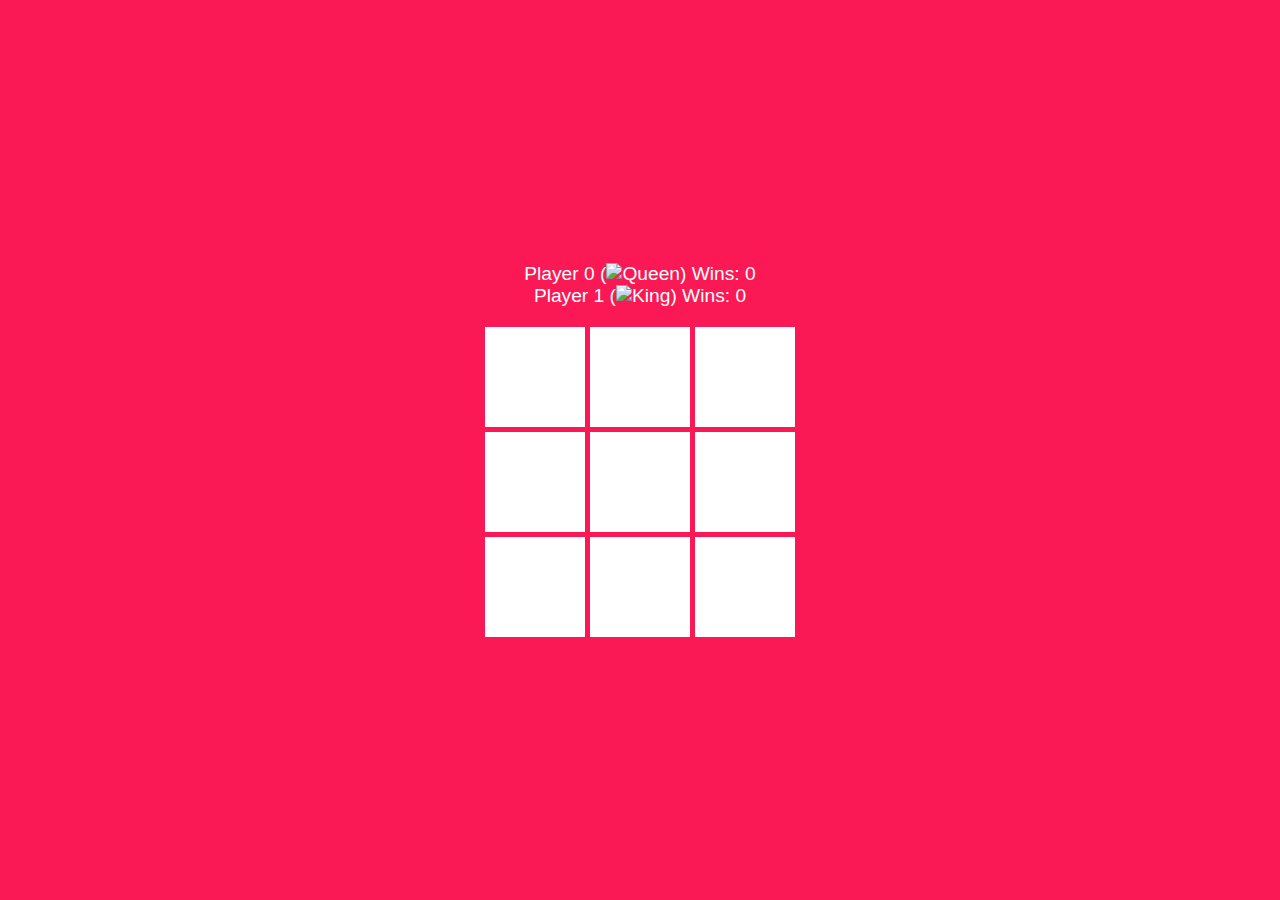
==== index.html @ 9720d641 "Update and rename xoxgmes.html to index.html" ====
<!DOCTYPE html>
<html lang="en">
<head>
  <meta charset="UTF-8">
  <meta name="viewport" content="width=device-width, initial-scale=1.0">
  <title>Tic-Tac-Toe</title>
  <link rel="stylesheet" href="style.css">
</head>
<body>

<div id="game-container">
  <div id="players">
    <div id="player0">Player 0 (<img src="https://cdn-icons-png.flaticon.com/512/1600/1600918.png" alt="Queen" height="40">) Wins: 0</div>
    <div id="player1">Player 1 (<img src="https://png.pngtree.com/png-vector/20220629/ourmid/pngtree-blue-king-icon-flat-vector-png-image_5523073.png" alt="King" height="40">) Wins: 0</div>
  </div>

  <div id="board"></div>

  <button id="play-again" style="display:none">Play Again</button>
</div>

<script src="script.js"></script>

</body>
</html>
---- style.css ----
body {
      background-color: #fa1955;
      display: flex;
      flex-direction: column;
      align-items: center;
      justify-content: center;
      height: 100vh;
      margin: 0;
      font-family: Arial, sans-serif;
    }

    #game-container {
      display: flex;
      flex-direction: column;
      align-items: center;
      justify-content: center;
      gap: 20px;
    }

    #board {
      display: grid;
      grid-template-columns: repeat(3, 100px);
      gap: 5px;
    }

    .tile {
      width: 100px;
      height: 100px;
      background-color: white;
      font-size: 2em;
      display: flex;
      align-items: center;
      justify-content: center;
      cursor: pointer;
    }

    .winner {
      color: #004080; /* Dark Blue */
    }

    #players {
      text-align: center;
      color: white;
      font-size: 1.2em;
    }

    #play-again {
      background-color: white;
      color: #fa1955;
      padding: 10px 20px;
      font-size: 1.2em;
      cursor: pointer;
      border: none;
      border-radius: 5px;
    }
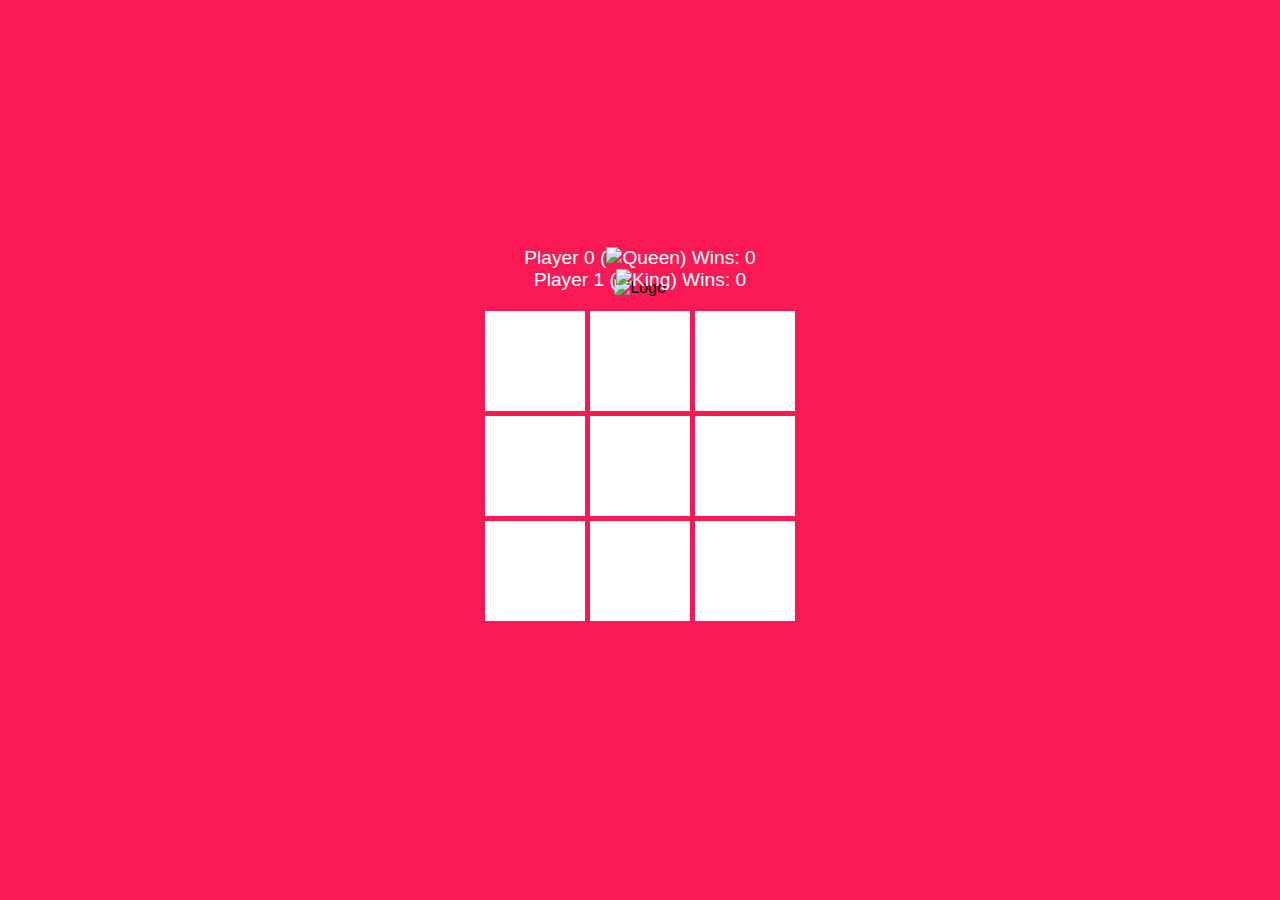
==== commit 9530a17a: "Update index.html" ====
--- a/index.html
+++ b/index.html
@@ -8,10 +8,15 @@
 </head>
 <body>
 
-<div id="game-container">
+<!-- Add a logo at the top -->
+<div id="logo-container">
+  <img src="royalxox.png" alt="Logo" style="width:300px;">
+</div>
+
+<div id="game-container" style="margin-top:-50px;">
   <div id="players">
-    <div id="player0">Player 0 (<img src="https://cdn-icons-png.flaticon.com/512/1600/1600918.png" alt="Queen" height="40">) Wins: 0</div>
-    <div id="player1">Player 1 (<img src="https://png.pngtree.com/png-vector/20220629/ourmid/pngtree-blue-king-icon-flat-vector-png-image_5523073.png" alt="King" height="40">) Wins: 0</div>
+    <div id="player0">Queen (<img src="queen.png" alt="Queen" height="40">) Wins: 0</div>
+    <div id="player1">King (<img src="king.png" alt="King" height="40">) Wins: 0</div>
   </div>
 
   <div id="board"></div>
@@ -23,4 +28,3 @@
 
 </body>
 </html>
-
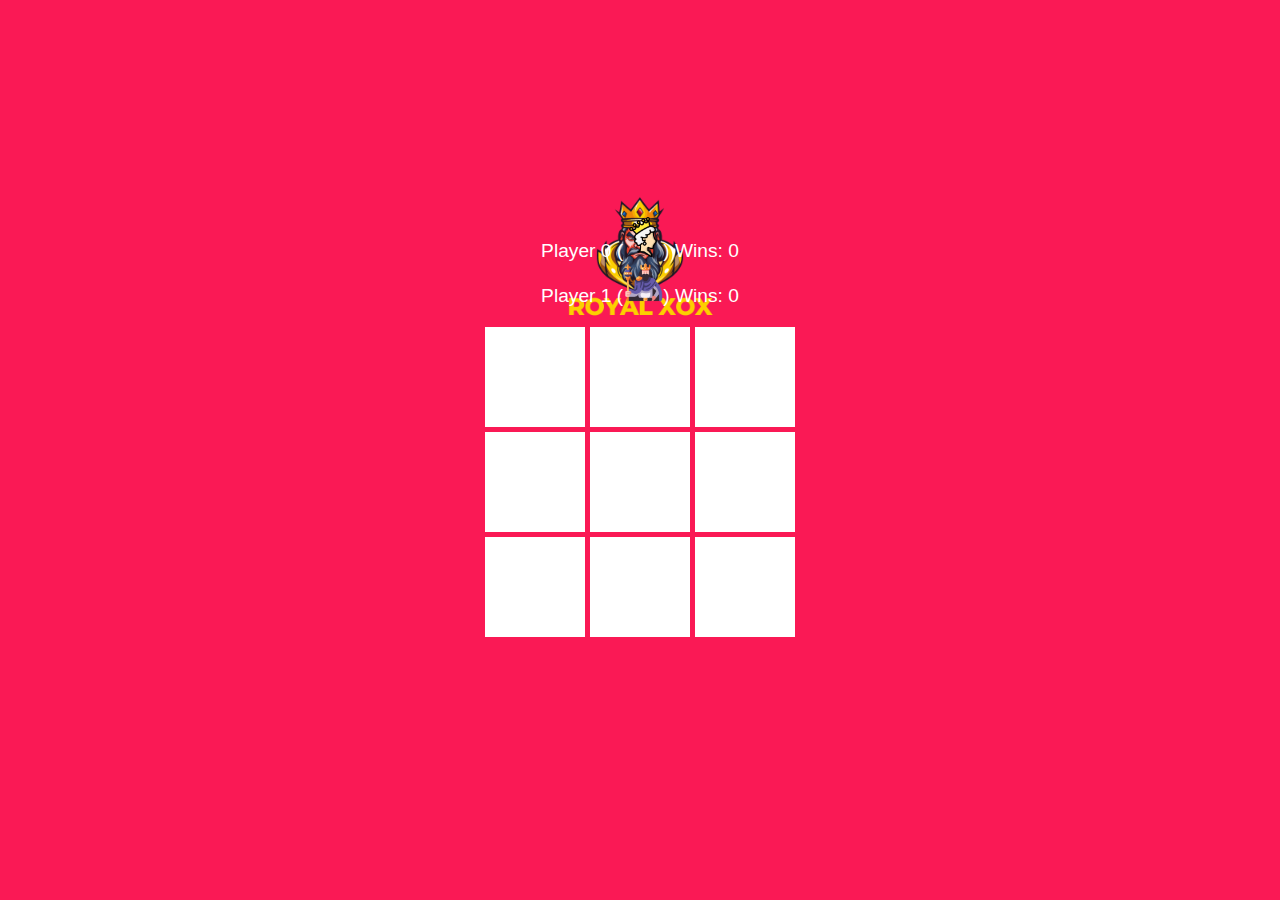
==== commit 1e122dfd: "Update index.html" ====
--- a/index.html
+++ b/index.html
@@ -10,10 +10,10 @@
 
 <!-- Add a logo at the top -->
 <div id="logo-container">
-  <img src="royalxox.png" alt="Logo" style="width:300px;">
+  <img src="royalxox.png" alt="Logo" style="width:200px;margin-top:-100px">
 </div>
 
-<div id="game-container" style="margin-top:-50px;">
+<div id="game-container" style="margin-top:-150px;">
   <div id="players">
     <div id="player0">Queen (<img src="queen.png" alt="Queen" height="40">) Wins: 0</div>
     <div id="player1">King (<img src="king.png" alt="King" height="40">) Wins: 0</div>
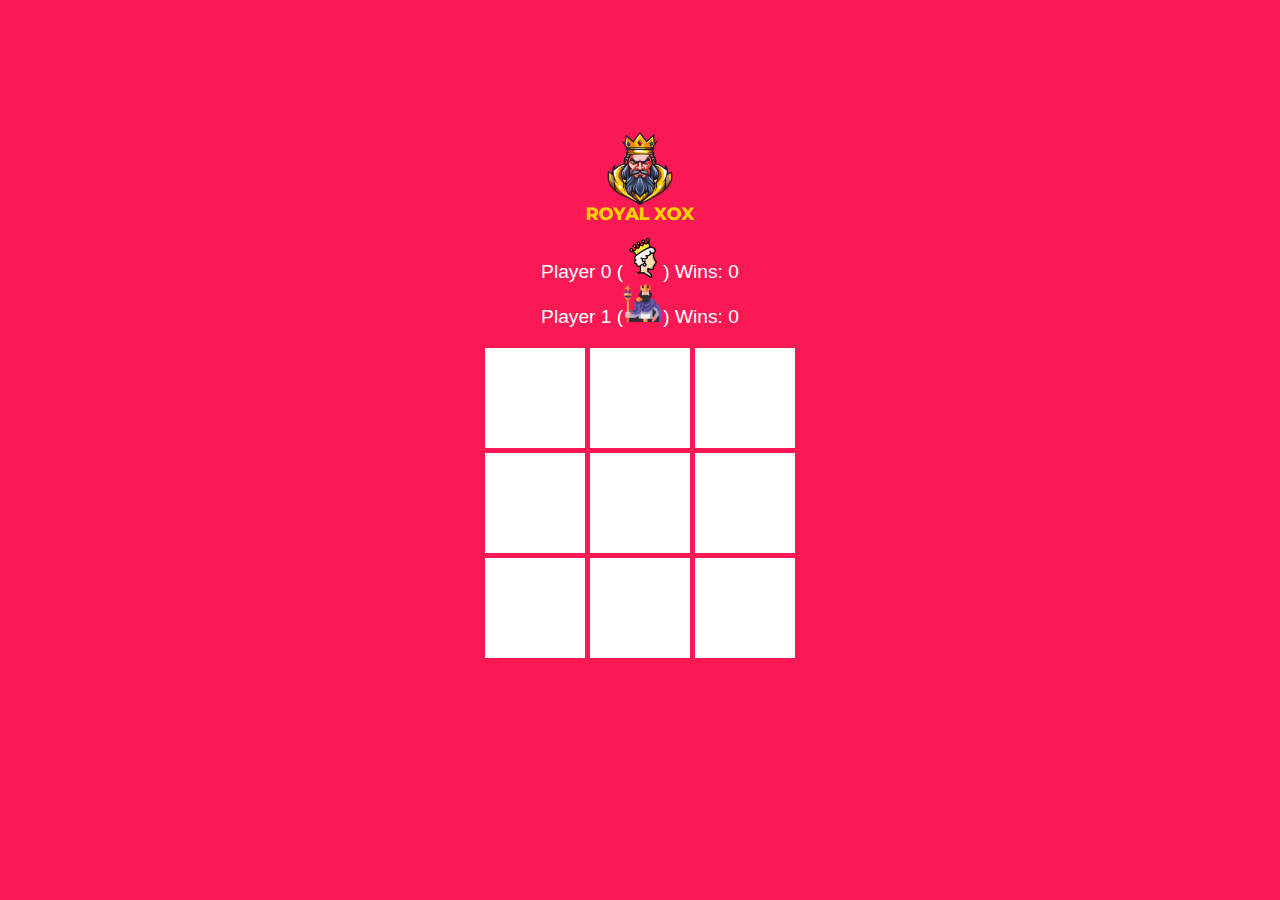
==== commit ec5f04a1: "Update index.html" ====
--- a/index.html
+++ b/index.html
@@ -10,10 +10,10 @@
 
 <!-- Add a logo at the top -->
 <div id="logo-container">
-  <img src="royalxox.png" alt="Logo" style="width:200px;margin-top:-100px">
+  <img src="royalxox.png" alt="Logo" style="width: 150px;margin-top: -181px;">
 </div>
 
-<div id="game-container" style="margin-top:-150px;">
+<div id="game-container" style="margin-top: -22px;">
   <div id="players">
     <div id="player0">Queen (<img src="queen.png" alt="Queen" height="40">) Wins: 0</div>
     <div id="player1">King (<img src="king.png" alt="King" height="40">) Wins: 0</div>
